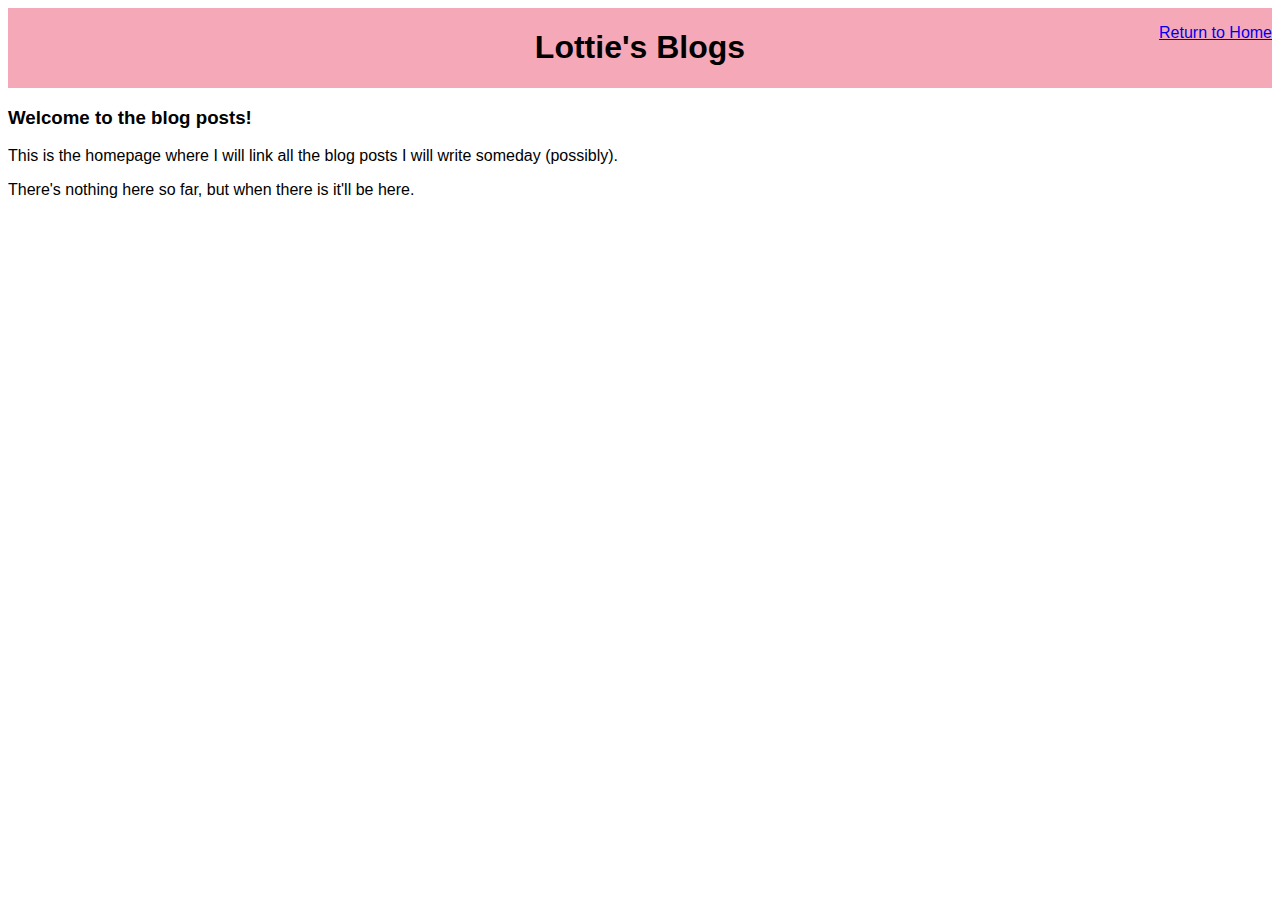
==== blogs/index.html @ 7a5fc776 "added blogs folder and homepage" ====
<!DOCTYPE html>
<html>

<head>
    <title>Blog Homepage</title>
    <style>

        body {
            font-family: sans-serif;
        }

        header {           
            background-color: #F5A9B8;

            display: grid;
            grid-template-columns: 1fr 1fr 1fr;
        }

        .header-center {
            grid-column: 2;
            grid-row: 1;
            text-align: center;
        }

        .header-right {
            grid-column: 3;
            grid-row: 1;
            text-align: right;
        }

    </style>
</head>

<body>
    <header>
        <h1 class="header-center">
            Lottie's Blogs
        </h1>
        <p class="header-right">
            <a href="../index.html">Return to Home</a>
        </p>
    </header>

    <h3>Welcome to the blog posts!</h3>
    <p>This is the homepage where I will link all the blog posts I will write someday (possibly). </p>
    <p>There's nothing here so far, but when there is it'll be here.</p>

</body>

</html>
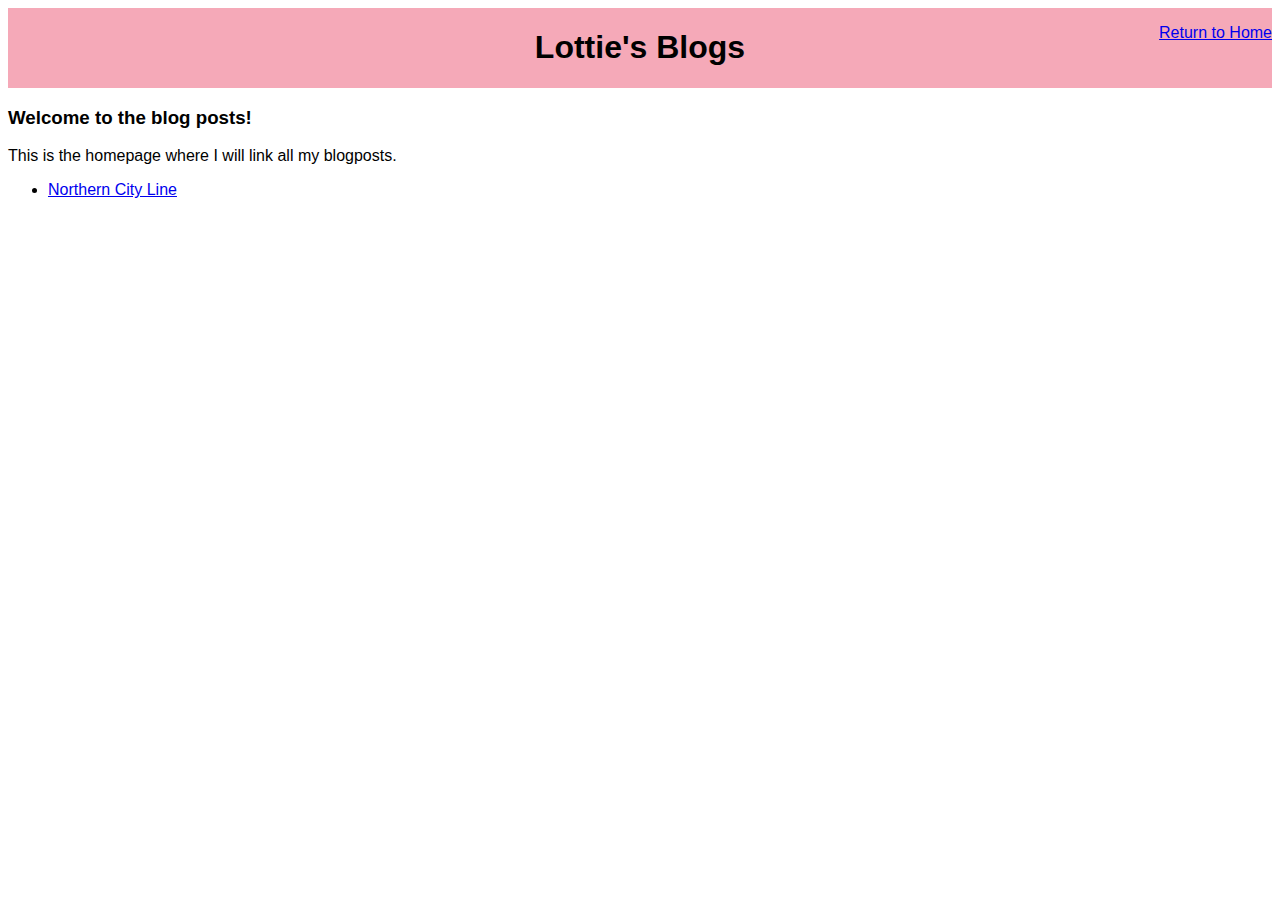
==== commit 1f37e5d8: "links" ====
--- a/blogs/index.html
+++ b/blogs/index.html
@@ -42,8 +42,13 @@
     </header>
 
     <h3>Welcome to the blog posts!</h3>
-    <p>This is the homepage where I will link all the blog posts I will write someday (possibly). </p>
-    <p>There's nothing here so far, but when there is it'll be here.</p>
+    <p>This is the homepage where I will link all my blogposts.</p>
+
+    <ul>
+        <li>
+            <a href="northern-city-line.html">Northern City Line</a>
+        </li>
+    </ul>
 
 </body>
 
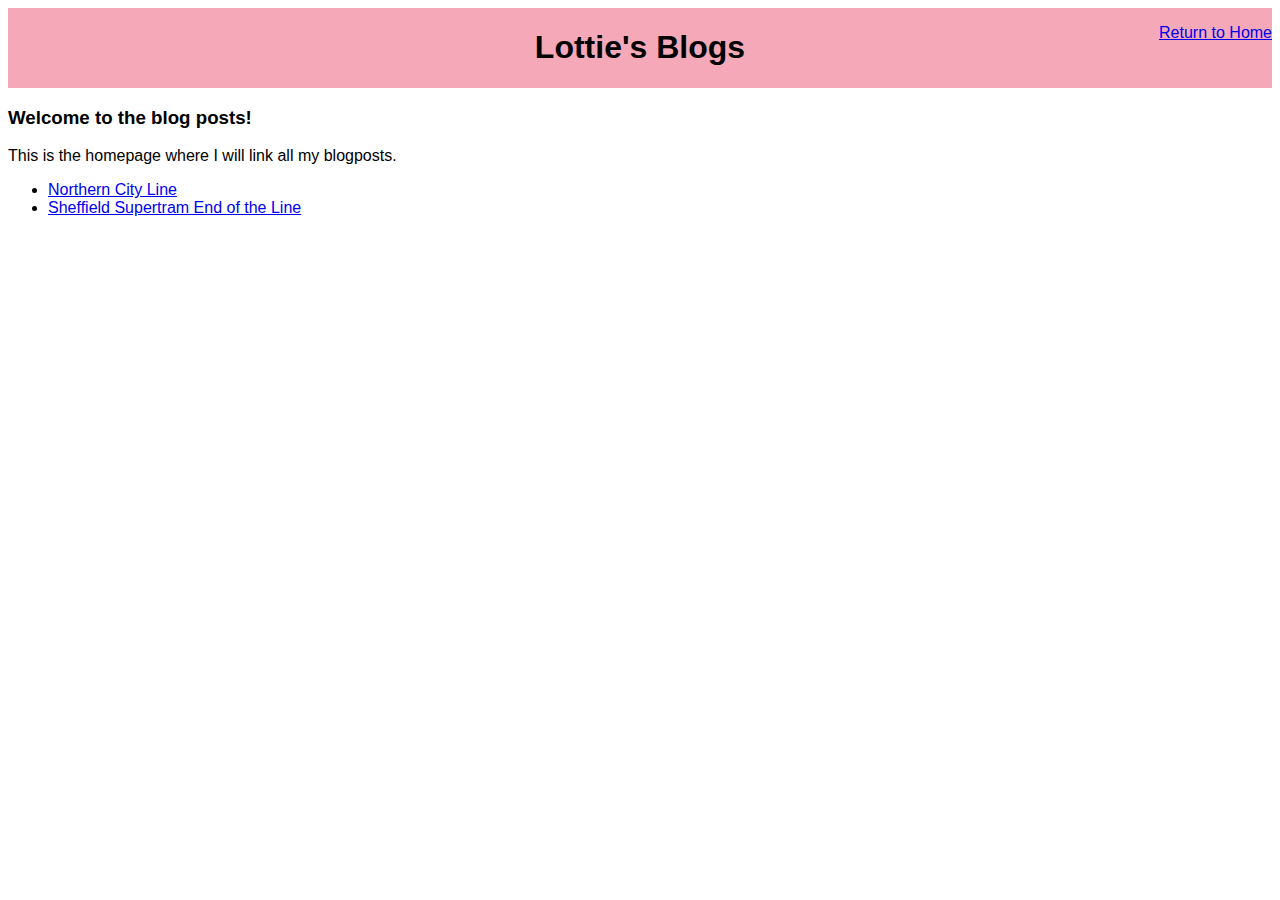
==== commit f2da9a0c: "added links" ====
--- a/blogs/index.html
+++ b/blogs/index.html
@@ -48,6 +48,9 @@
         <li>
             <a href="northern-city-line.html">Northern City Line</a>
         </li>
+        <li>
+            <a href="supertram-end-of-the-line.html">Sheffield Supertram End of the Line</a>
+        </li>
     </ul>
 
 </body>
